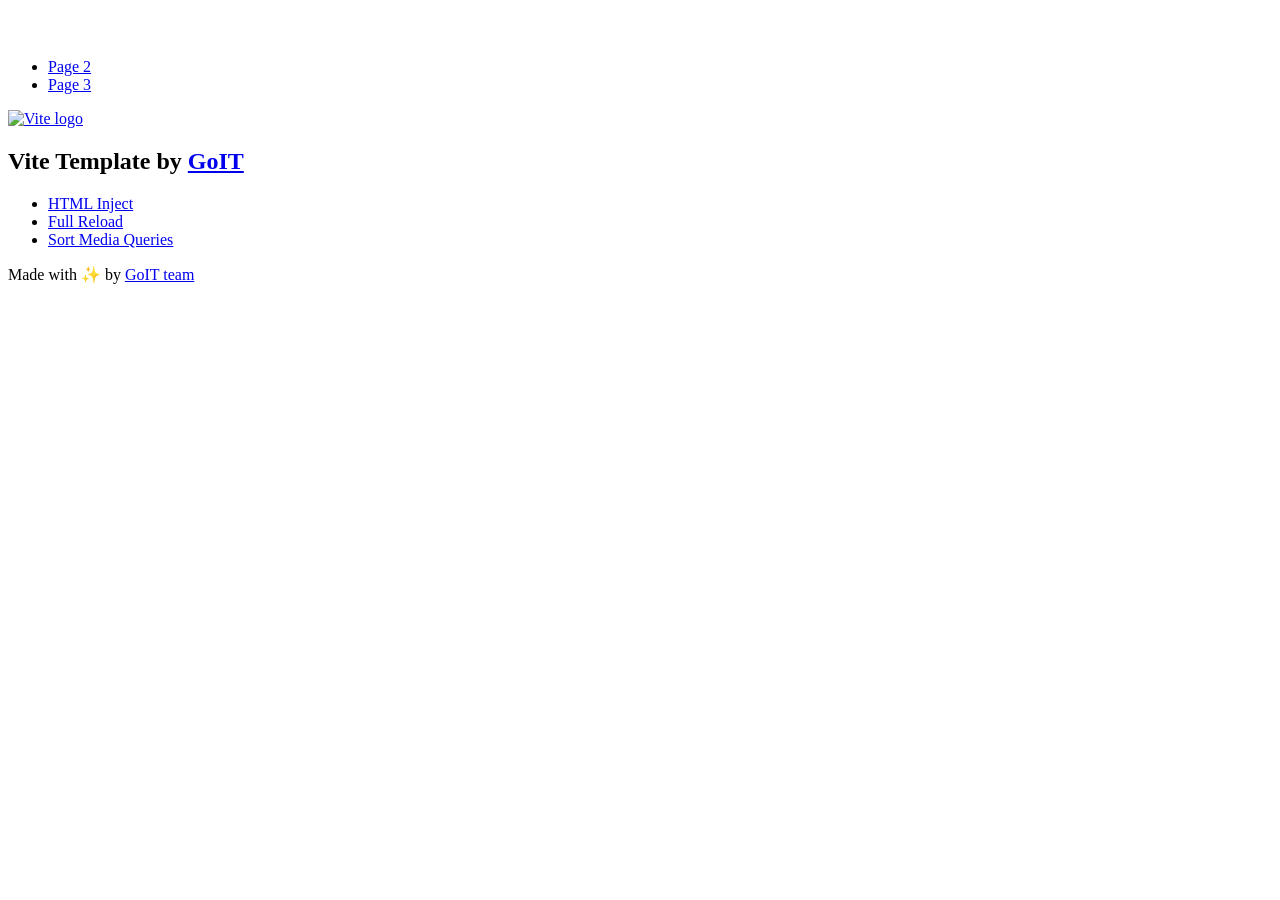
==== index.html @ 583036bc "Deploying to gh-pages from @ BilyiOleh/goit-js-hw-11@80fefd9d4f4db7ec298d481870455fd51554457e 🚀" ====
<!DOCTYPE html>
<html lang="en">
  <head>
    <meta charset="UTF-8" />
    <link rel="icon" type="image/svg+xml" href="/vanilla-app-template/favicon.svg" />
    <meta name="viewport" content="width=device-width, initial-scale=1.0" />
    <title>Vanilla App Template</title>
    <script type="module" crossorigin src="/vanilla-app-template/index.js"></script>
    <link rel="stylesheet" crossorigin href="/vanilla-app-template/assets/styles-DvPDDfy5.css">
  </head>
  <body>
    <header class="header">
  <div class="container">
    <nav class="nav">
      <a class="nav-logo" href="./index.html" aria-label="Site logo">
        <svg class="nav-logo-icon" width="100" height="30">
          <use href="/vanilla-app-template/assets/sprite-E8vg0sBb.svg#logo"></use>
        </svg>
      </a>
      <ul class="nav-list">
        <li class="nav-item">
          <a class="nav-link {=$highlight-act}" href="./page-2.html">Page 2</a>
        </li>
        <li class="nav-item">
          <a class="nav-link {=$highlight-curr}" href="./page-3.html">Page 3</a>
        </li>
      </ul>
    </nav>
  </div>
</header>


    <main>
      <!-- Loads the specified .html file -->
      <section class="vite-promo">
  <div class="container">
    <div class="vite-promo-thumb">
      <a
        class="vite-promo-link"
        href="https://vitejs.dev/"
        target="_blank"
        rel="noopener noreferrer"
        aria-label="Link to Vite official website"
        title="Vite.js  build tool"
      >
        <!-- Path to images as from index.html file -->
        <img
          class="pic"
          src="/vanilla-app-template/assets/vite-logo-9o_aqrTe.png"
          alt="Vite logo"
          width="640"
          height="640"
        />
      </a>
    </div>
    <h1 class="main-title">
      <span class="main-title-gradient">Vite</span>
      Template by
      <a
        class="main-title-link"
        href="https://github.com/goitacademy/vanilla-app-template"
        target="_blank"
        rel="noopener noreferrer"
      >
        GoIT
      </a>
    </h1>
  </div>
</section>

      <article class="badges">
  <div class="container">
    <ul class="badges-list">
      <li class="badges-item">
        <a
          class="badges-link"
          href="https://www.npmjs.com/package/vite-plugin-html-inject"
          target="_blank"
          rel="noopener noreferrer"
        >
          HTML Inject
        </a>
      </li>
      <li class="badges-item">
        <a
          class="badges-link"
          href="https://www.npmjs.com/package/vite-plugin-full-reload"
          target="_blank"
          rel="noopener noreferrer"
        >
          Full Reload
        </a>
      </li>
      <li class="badges-item">
        <a
          class="badges-link"
          href="https://www.npmjs.com/package/postcss-sort-media-queries"
          target="_blank"
          rel="noopener noreferrer"
        >
          Sort Media Queries
        </a>
      </li>
    </ul>
  </div>
</article>

    </main>

    <footer class="footer">
  <div class="container">
    <p class="footer-desc">
      Made with ✨ by
      <a
        class="footer-link"
        href="https://goit.global/ua/"
        target="_blank"
        rel="noopener noreferrer"
      >
        GoIT team
      </a>
    </p>
  </div>
</footer>


  </body>
</html>
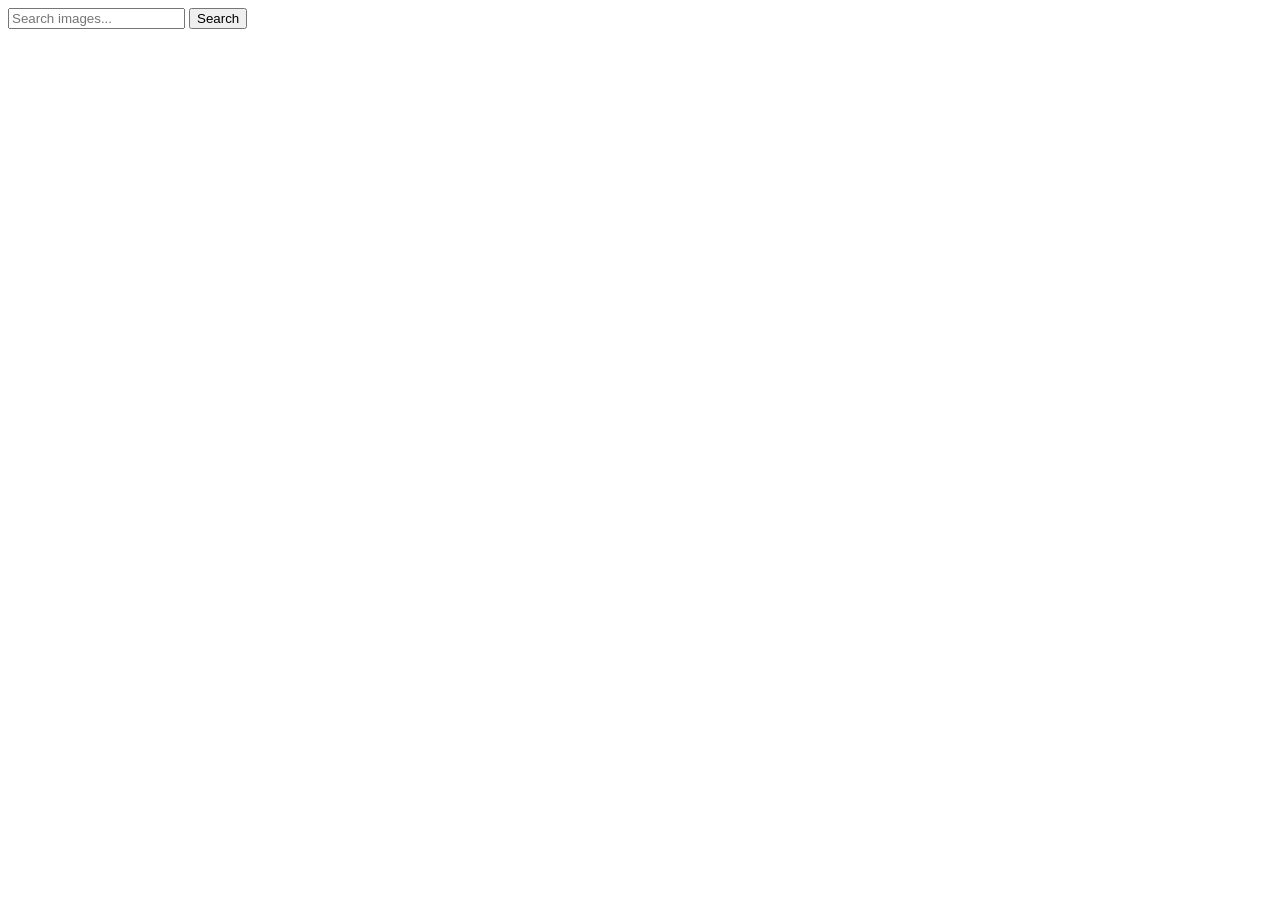
==== commit 3fd74bd5: "Deploying to gh-pages from @ BilyiOleh/goit-js-hw-11@adc031a87aa81f08ec9be3d655fd1188bffeeead 🚀" ====
--- a/index.html
+++ b/index.html
@@ -1,128 +1,32 @@
-<!DOCTYPE html>
+<!doctype html>
 <html lang="en">
   <head>
     <meta charset="UTF-8" />
-    <link rel="icon" type="image/svg+xml" href="/vanilla-app-template/favicon.svg" />
+    <link rel="icon" type="image/svg+xml" href="/goit-js-hw-11/favicon.svg" />
     <meta name="viewport" content="width=device-width, initial-scale=1.0" />
-    <title>Vanilla App Template</title>
-    <script type="module" crossorigin src="/vanilla-app-template/index.js"></script>
-    <link rel="stylesheet" crossorigin href="/vanilla-app-template/assets/styles-DvPDDfy5.css">
+    <title>Homework JS 11</title>
+    <script type="module" crossorigin src="/goit-js-hw-11/index.js"></script>
+    <link rel="modulepreload" crossorigin href="/goit-js-hw-11/assets/vendor-BGqwtSVv.js">
+    <link rel="stylesheet" crossorigin href="/goit-js-hw-11/assets/vendor-DumFYO8Z.css">
+    <link rel="stylesheet" crossorigin href="/goit-js-hw-11/assets/index-c7nlPoiY.css">
   </head>
   <body>
-    <header class="header">
-  <div class="container">
-    <nav class="nav">
-      <a class="nav-logo" href="./index.html" aria-label="Site logo">
-        <svg class="nav-logo-icon" width="100" height="30">
-          <use href="/vanilla-app-template/assets/sprite-E8vg0sBb.svg#logo"></use>
-        </svg>
-      </a>
-      <ul class="nav-list">
-        <li class="nav-item">
-          <a class="nav-link {=$highlight-act}" href="./page-2.html">Page 2</a>
-        </li>
-        <li class="nav-item">
-          <a class="nav-link {=$highlight-curr}" href="./page-3.html">Page 3</a>
-        </li>
-      </ul>
-    </nav>
-  </div>
-</header>
+    <main>
+      <form class="form">
+        <input
+          type="text"
+          name="search-text"
+          placeholder="Search images..."
+          required
+        />
 
+        <button type="submit">Search</button>
+      </form>
 
-    <main>
-      <!-- Loads the specified .html file -->
-      <section class="vite-promo">
-  <div class="container">
-    <div class="vite-promo-thumb">
-      <a
-        class="vite-promo-link"
-        href="https://vitejs.dev/"
-        target="_blank"
-        rel="noopener noreferrer"
-        aria-label="Link to Vite official website"
-        title="Vite.js  build tool"
-      >
-        <!-- Path to images as from index.html file -->
-        <img
-          class="pic"
-          src="/vanilla-app-template/assets/vite-logo-9o_aqrTe.png"
-          alt="Vite logo"
-          width="640"
-          height="640"
-        />
-      </a>
-    </div>
-    <h1 class="main-title">
-      <span class="main-title-gradient">Vite</span>
-      Template by
-      <a
-        class="main-title-link"
-        href="https://github.com/goitacademy/vanilla-app-template"
-        target="_blank"
-        rel="noopener noreferrer"
-      >
-        GoIT
-      </a>
-    </h1>
-  </div>
-</section>
+      <ul class="gallery"></ul>
 
-      <article class="badges">
-  <div class="container">
-    <ul class="badges-list">
-      <li class="badges-item">
-        <a
-          class="badges-link"
-          href="https://www.npmjs.com/package/vite-plugin-html-inject"
-          target="_blank"
-          rel="noopener noreferrer"
-        >
-          HTML Inject
-        </a>
-      </li>
-      <li class="badges-item">
-        <a
-          class="badges-link"
-          href="https://www.npmjs.com/package/vite-plugin-full-reload"
-          target="_blank"
-          rel="noopener noreferrer"
-        >
-          Full Reload
-        </a>
-      </li>
-      <li class="badges-item">
-        <a
-          class="badges-link"
-          href="https://www.npmjs.com/package/postcss-sort-media-queries"
-          target="_blank"
-          rel="noopener noreferrer"
-        >
-          Sort Media Queries
-        </a>
-      </li>
-    </ul>
-  </div>
-</article>
-
+      <div class="loader hidden"></div>
     </main>
-
-    <footer class="footer">
-  <div class="container">
-    <p class="footer-desc">
-      Made with ✨ by
-      <a
-        class="footer-link"
-        href="https://goit.global/ua/"
-        target="_blank"
-        rel="noopener noreferrer"
-      >
-        GoIT team
-      </a>
-    </p>
-  </div>
-</footer>
-
 
   </body>
 </html>
